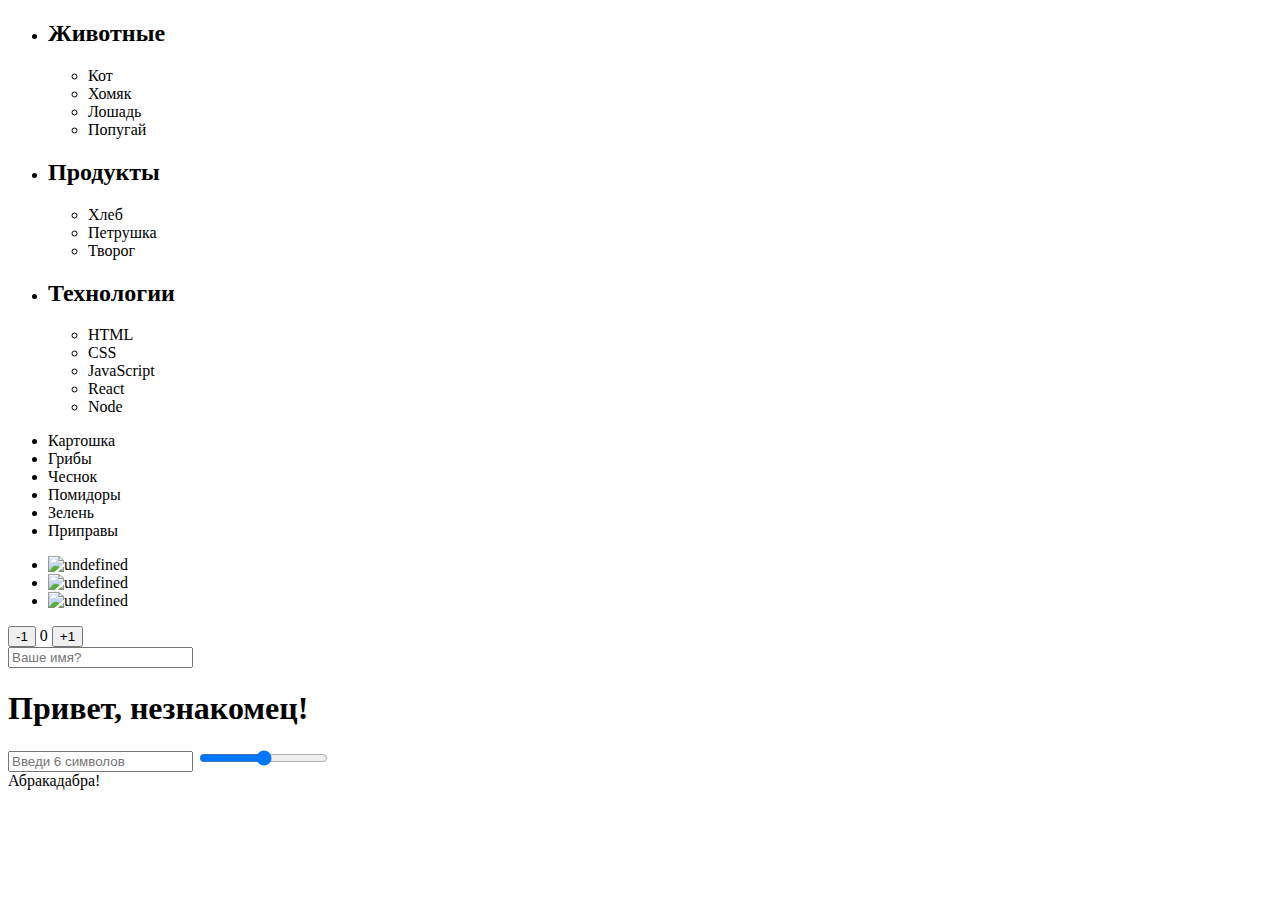
==== index.html @ 95d4f3f2 "Homework-7" ====
<!DOCTYPE html>
<html lang="en">
  <head>
    <meta charset="UTF-8" />
    <meta name="viewport" content="width=device-width, initial-scale=1.0" />
    <title>Homeworh 7</title>
  </head>
  <body>
    <!-- Task 1 -->
    <ul id="categories">
      <li class="item">
        <h2>Животные</h2>

        <ul>
          <li>Кот</li>
          <li>Хомяк</li>
          <li>Лошадь</li>
          <li>Попугай</li>
        </ul>
      </li>
      <li class="item">
        <h2>Продукты</h2>

        <ul>
          <li>Хлеб</li>
          <li>Петрушка</li>
          <li>Творог</li>
        </ul>
      </li>
      <li class="item">
        <h2>Технологии</h2>

        <ul>
          <li>HTML</li>
          <li>CSS</li>
          <li>JavaScript</li>
          <li>React</li>
          <li>Node</li>
        </ul>
      </li>
    </ul>
    <!-- Task-2 -->
    <ul id="ingredients"></ul>
    <!-- Task-3 -->
    <ul id="gallery"></ul>
    <!-- Task-4 -->
    <div id="counter">
      <button type="button" data-action="decrement">-1</button>
      <span id="value">0</span>
      <button type="button" data-action="increment">+1</button>
    </div>
    <!-- Task-5 -->
    <input type="text" placeholder="Ваше имя?" id="name-input" />
    <h1>Привет, <span id="name-output">незнакомец</span>!</h1>
    <!-- Task-6 -->
    <input
      type="text"
      id="validation-input"
      data-length="6"
      placeholder="Введи 6 символов"
    />
    <!-- Task-7 -->
    <input id="font-size-control" type="range" />
    <br />
    <span id="text">Абракадабра!</span>

    <script src="./task-1/task-1.js" type="module"></script>
    <script src="./task-2/task-2.js" type="module"></script>
    <script src="./task-3/task-3.js" type="module"></script>
    <script src="./task-4/task-4.js" type="module"></script>
    <script src="./task-5/task-5.js" type="module"></script>
    <script src="./task-6/task-6.js" type="module"></script>
    <script src="./task-7/task-7.js" type="module"></script>
  </body>
</html>
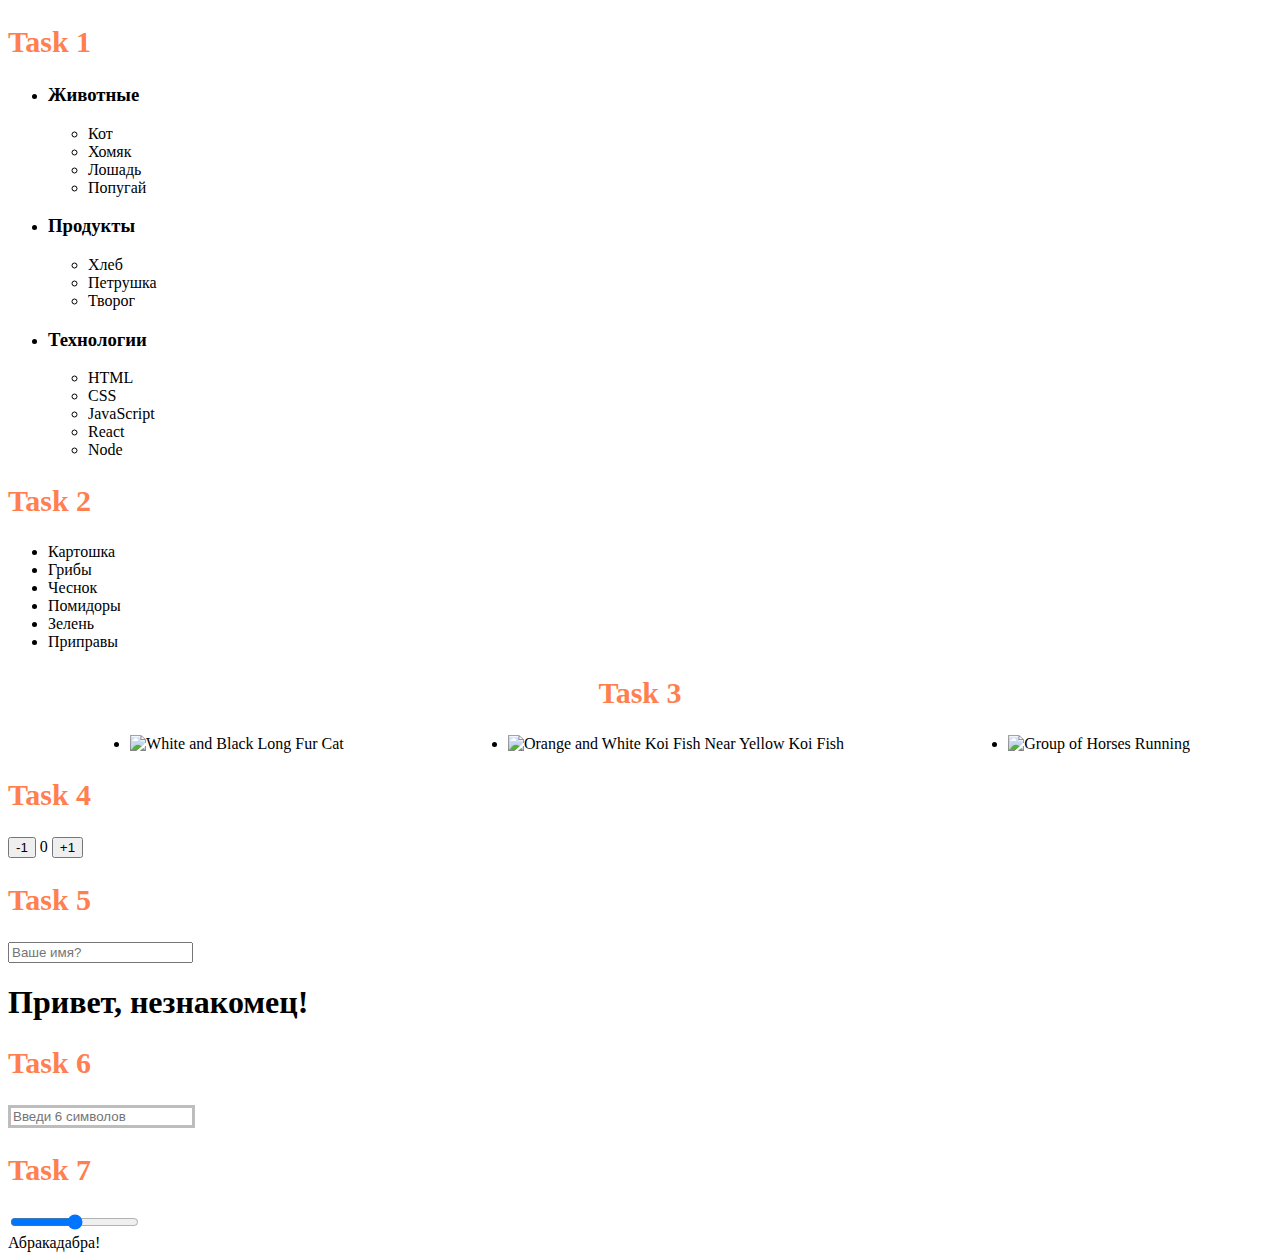
==== commit 3d9c56b6: "Homework-7" ====
--- a/index.html
+++ b/index.html
@@ -3,13 +3,18 @@
   <head>
     <meta charset="UTF-8" />
     <meta name="viewport" content="width=device-width, initial-scale=1.0" />
+
+    <link rel="stylesheet" href="./task-3/style-3.css" />
+    <link rel="stylesheet" href="./task-6/style-6.css" />
+    <link rel="stylesheet" href="./style.css" />
     <title>Homeworh 7</title>
   </head>
   <body>
     <!-- Task 1 -->
+    <h2>Task 1</h2>
     <ul id="categories">
       <li class="item">
-        <h2>Животные</h2>
+        <h3>Животные</h3>
 
         <ul>
           <li>Кот</li>
@@ -19,7 +24,7 @@
         </ul>
       </li>
       <li class="item">
-        <h2>Продукты</h2>
+        <h3>Продукты</h3>
 
         <ul>
           <li>Хлеб</li>
@@ -28,7 +33,7 @@
         </ul>
       </li>
       <li class="item">
-        <h2>Технологии</h2>
+        <h3>Технологии</h3>
 
         <ul>
           <li>HTML</li>
@@ -40,19 +45,24 @@
       </li>
     </ul>
     <!-- Task-2 -->
+    <h2>Task 2</h2>
     <ul id="ingredients"></ul>
     <!-- Task-3 -->
+    <h2 class="task-3">Task 3</h2>
     <ul id="gallery"></ul>
     <!-- Task-4 -->
+    <h2>Task 4</h2>
     <div id="counter">
       <button type="button" data-action="decrement">-1</button>
       <span id="value">0</span>
       <button type="button" data-action="increment">+1</button>
     </div>
     <!-- Task-5 -->
+    <h2>Task 5</h2>
     <input type="text" placeholder="Ваше имя?" id="name-input" />
     <h1>Привет, <span id="name-output">незнакомец</span>!</h1>
     <!-- Task-6 -->
+    <h2>Task 6</h2>
     <input
       type="text"
       id="validation-input"
@@ -60,6 +70,7 @@
       placeholder="Введи 6 символов"
     />
     <!-- Task-7 -->
+    <h2>Task 7</h2>
     <input id="font-size-control" type="range" />
     <br />
     <span id="text">Абракадабра!</span>
--- a/task-3/style-3.css
+++ b/task-3/style-3.css
@@ -0,0 +1,14 @@
+img {
+  width: 350px;
+  height: auto;
+}
+
+.task-3 {
+  display: flex;
+  justify-content: center;
+}
+
+#gallery {
+  display: flex;
+  justify-content: space-around;
+}
--- a/task-6/style-6.css
+++ b/task-6/style-6.css
@@ -0,0 +1,11 @@
+#validation-input {
+  border: 3px solid #bdbdbd;
+}
+
+#validation-input.valid {
+  border-color: #4caf50;
+}
+
+#validation-input.invalid {
+  border-color: #f44336;
+}
--- a/style.css
+++ b/style.css
@@ -0,0 +1,4 @@
+h2 {
+  color: #ff7f50;
+  font-size: 30px;
+}
